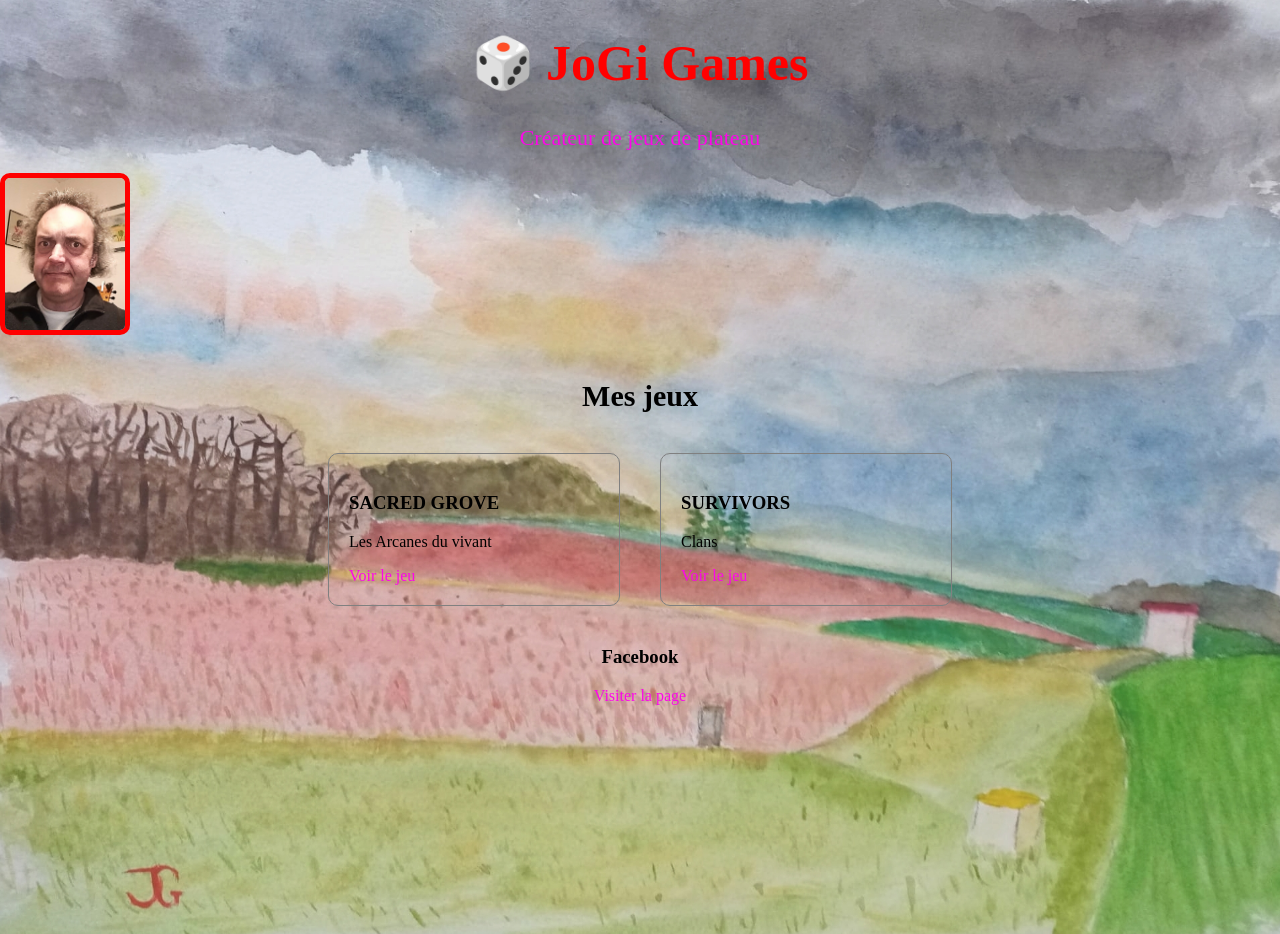
==== index.html @ de236c4a "Update index.html" ====
<!DOCTYPE html>
<html>
<head>
  <title>JoGi Games</title>
  <link rel="stylesheet" href="style.css">
  <meta name="viewport" content="width=device-width, initial-scale=1.0">
<style>
body {
  background: url("soucy-sky.jpg") center/cover no-repeat;
  min-height: 100vh;
}
</style>
</head>

<body class="home">
  <div>

  <div class="texte">
    <h1>🎲 JoGi Games</h1>
    <p class="slogan">Créateur de jeux de plateau</p>
  </div>

  <img src="JonGILLphoto.JPG" class="photo">

</div>

  <h2>Mes jeux</h2>

  <div class="container">

    <div class="jeu">
      <h3>SACRED GROVE</h3>
      <p>Les Arcanes du vivant</p>
      <a href="sacred-grove.html">Voir le jeu</a>
    </div>

    <div class="jeu">
      <h3>SURVIVORS</h3>
      <p>Clans</p>
      <a href="survivors.html">Voir le jeu</a>
    </div>

  </div>


  <div class="link">
    <h3>Facebook</h3>
    <a href="https://www.facebook.com/profile.php?id=100076398895251" target="_blank">
      Visiter la page
    </a>
  </div>

</body>
</html>
---- style.css ----
style.css

html, body {
  height: 100%;
  margin: 0;
}

.home {
  background: url("soucy-sky.jpg") center/cover no-repeat;
  min-height: 100vh;
}
.jogi-games header {
  display: flex;
  justify-content: space-between;
  align-items: center;
  padding: 20px;
}

.texte {
  text-align: left;
}

.photo {
  width: 120px;
  border-radius: 10px;
  border: 5px solid red;
}
h1 {
  color: red;
  font-size: 50px;
  text-align: center;
}

.slogan {
  color: #fd06e9;
  font-size: 22px;
  text-align: center;
}

h2 {
  font-size: 30px;
  margin-top: 40px;
  text-align: center; 
}

/* Conteneur des jeux */
.container {
  display: flex;
  justify-content: center;
  gap: 40px;
  margin: 40px;
}

/* Carte jeu */
.jeu {
  border: 1px solid gray;
  padding: 20px;
  width: 250px;
  border-radius: 10px;
}



/* Liens */
.link {
  text-align: center;
  margin-top: 40px;
}
a {
  color: #fd06e9;
  text-decoration: none;
}
.galerie {
  display: flex;
  flex-wrap: wrap;
  justify-content: center;
  gap: 20px;
  margin: 20px;
}
@media (max-width: 768px) {

  .galerie img {
    width: 90%;
    height: auto;
    }


}

.galerie img {
  width: 420px;
  height: auto;
  border-radius: 20px;
  transition: transform 0.3s;
  object-fit: contain;
}

.galerie img:hover {
  transform: scale(1.1);
}
.description {
  max-width: 600px;
  margin: 20px auto;
  font-size: 18px;
}

.image-jeu {
  width: 80%;
  max-width: 500px;
  border-radius: 10px;
  margin: 20px 0;
}
.video {
  .video {
  width: 400px; 
  height: auto;
  display: block;
  margin: 30px auto;
  border-radius: 15px;
}
iframe {
  width: 300px;
  height: 500px;
}
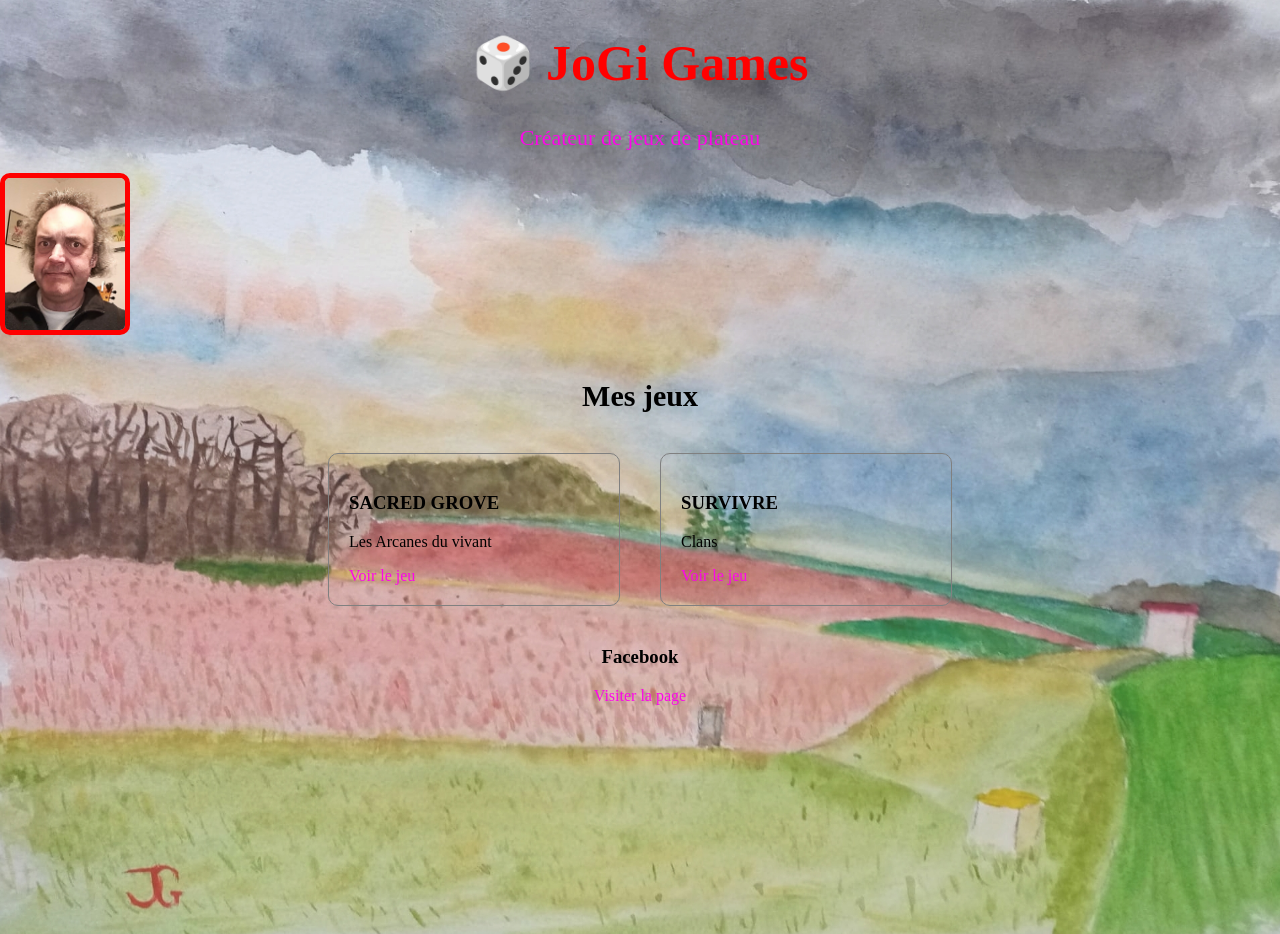
==== commit 4018c71e: "Update index.html" ====
--- a/index.html
+++ b/index.html
@@ -35,7 +35,7 @@
     </div>
 
     <div class="jeu">
-      <h3>SURVIVORS</h3>
+      <h3>SURVIVRE</h3>
       <p>Clans</p>
       <a href="survivors.html">Voir le jeu</a>
     </div>
--- a/style.css
+++ b/style.css
@@ -70,25 +70,27 @@
   color: #fd06e9;
   text-decoration: none;
 }
+
+
+
 .galerie {
   display: flex;
   flex-wrap: wrap;
   justify-content: center;
   gap: 20px;
-  margin: 20px;
+  padding: 0 10px;
 }
-@media (max-width: 768px) {
-
+@media (max-width: 350px) {
   .galerie img {
-    width: 90%;
+    width: 80%;
     height: auto;
+    justify-content: center;
+    margin-left: 50px;
     }
-
-
 }
 
 .galerie img {
-  width: 420px;
+  width: 350px;
   height: auto;
   border-radius: 20px;
   transition: transform 0.3s;
@@ -122,3 +124,28 @@
   width: 300px;
   height: 500px;
 }
+
+ .survivors {
+  background-image: url("survivre-clans.jpg");
+  background-size: 60%;
+  background-position: center;
+  background-repeat: no-repeat;
+  min-height: 100vh;
+  background-color: #111;
+} 
+.survivors header {
+  display: flex;
+  justify-content: space-between;
+  align-items: center;
+  padding: 20px;
+}
+
+.texte {
+  text-align: left;
+}
+
+h1 {
+  color: black;
+  font-size: 50px;
+  text-align: center;
+}
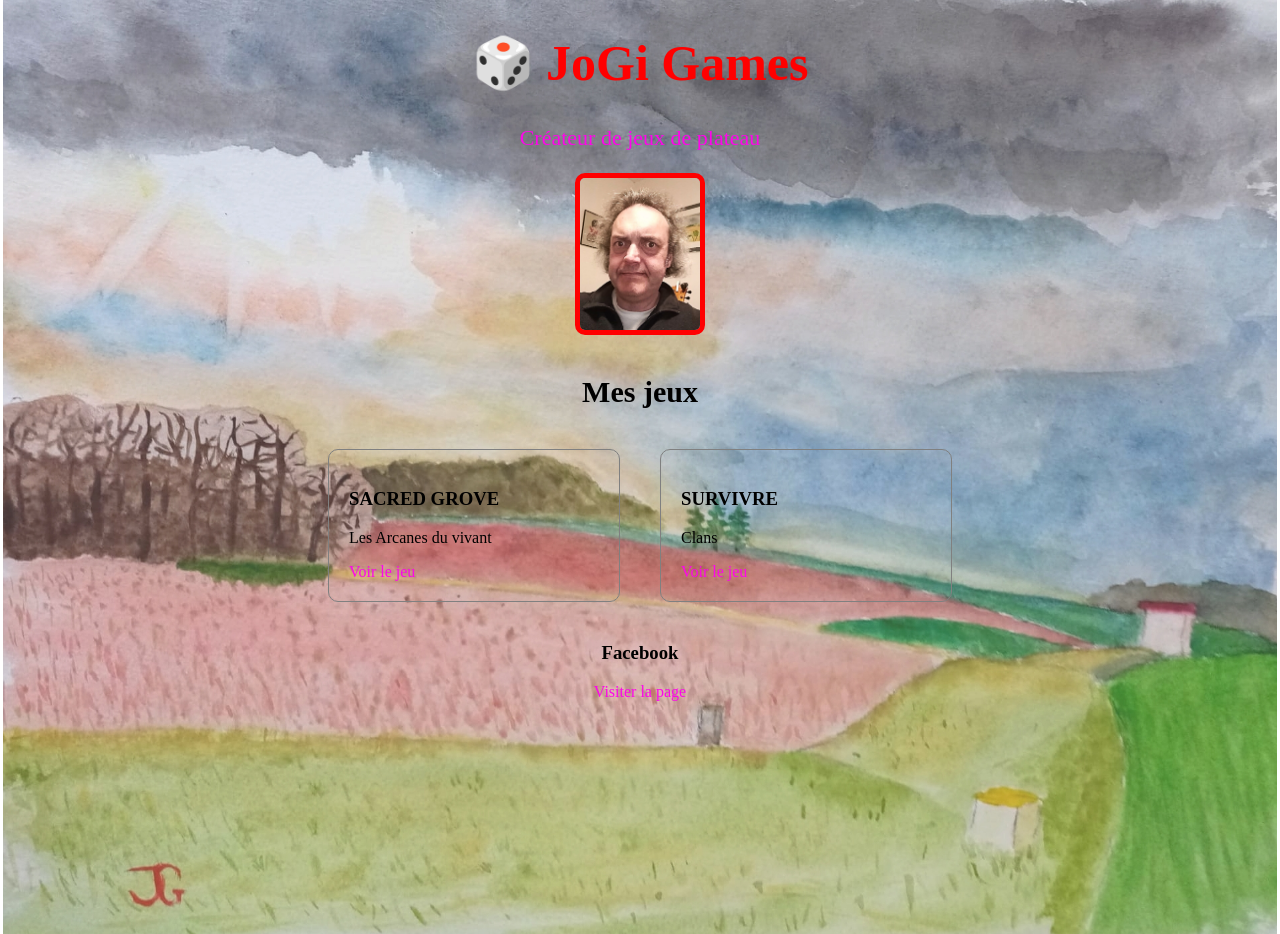
==== commit 62fcf4db: "Update index.html" ====
--- a/style.css
+++ b/style.css
@@ -6,7 +6,7 @@
 }
 
 .home {
-  background: url("soucy-sky.jpg") center/cover no-repeat;
+  background: url("soucy-sky.jpg") center/contain no-repeat;
   min-height: 100vh;
 }
 .jogi-games header {
@@ -24,6 +24,9 @@
   width: 120px;
   border-radius: 10px;
   border: 5px solid red;
+  
+  display: block;
+  margin: 20px auto;
 }
 h1 {
   color: red;
@@ -125,14 +128,10 @@
   height: 500px;
 }
 
- .survivors {
-  background-image: url("survivre-clans.jpg");
-  background-size: 60%;
-  background-position: center;
-  background-repeat: no-repeat;
+.survivors {
+  background: url("survivre-clans.jpg") center/contain no-repeat;
   min-height: 100vh;
-  background-color: #111;
-} 
+}
 .survivors header {
   display: flex;
   justify-content: space-between;
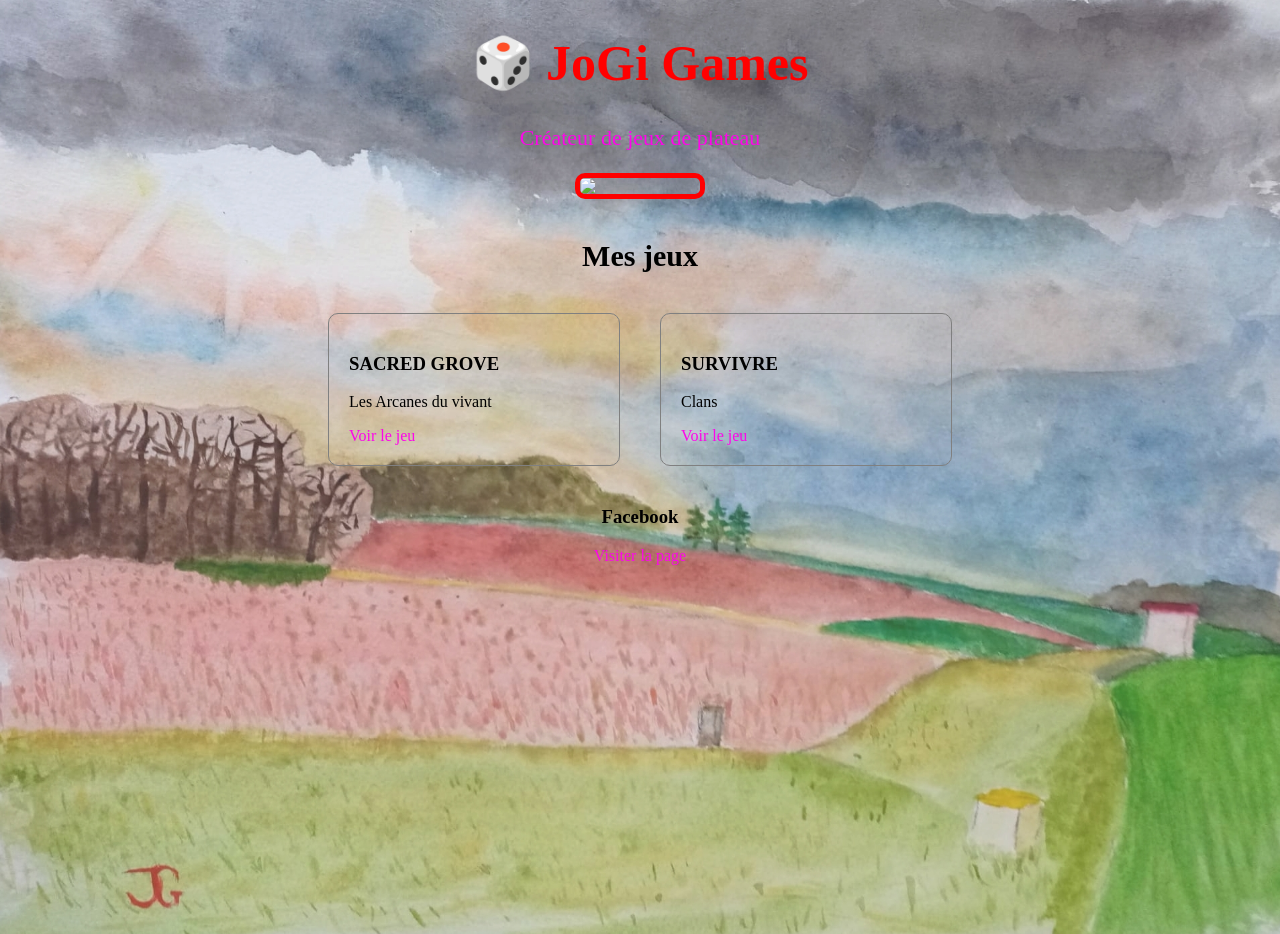
==== commit 7d11d218: "Update index.html" ====
--- a/index.html
+++ b/index.html
@@ -20,7 +20,7 @@
     <p class="slogan">Créateur de jeux de plateau</p>
   </div>
 
-  <img src="JonGILLphoto.JPG" class="photo">
+  <img src="JG.JPG" class="photo">
 
 </div>
 
--- a/style.css
+++ b/style.css
@@ -6,7 +6,7 @@
 }
 
 .home {
-  background: url("soucy-sky.jpg") center/contain no-repeat;
+  background: url("soucy-sky.jpg") center/cover no-repeat;
   min-height: 100vh;
 }
 .jogi-games header {
@@ -129,7 +129,7 @@
 }
 
 .survivors {
-  background: url("survivre-clans.jpg") center/contain no-repeat;
+  background: url("survivre-clans.jpg") center/cover no-repeat;
   min-height: 100vh;
 }
 .survivors header {
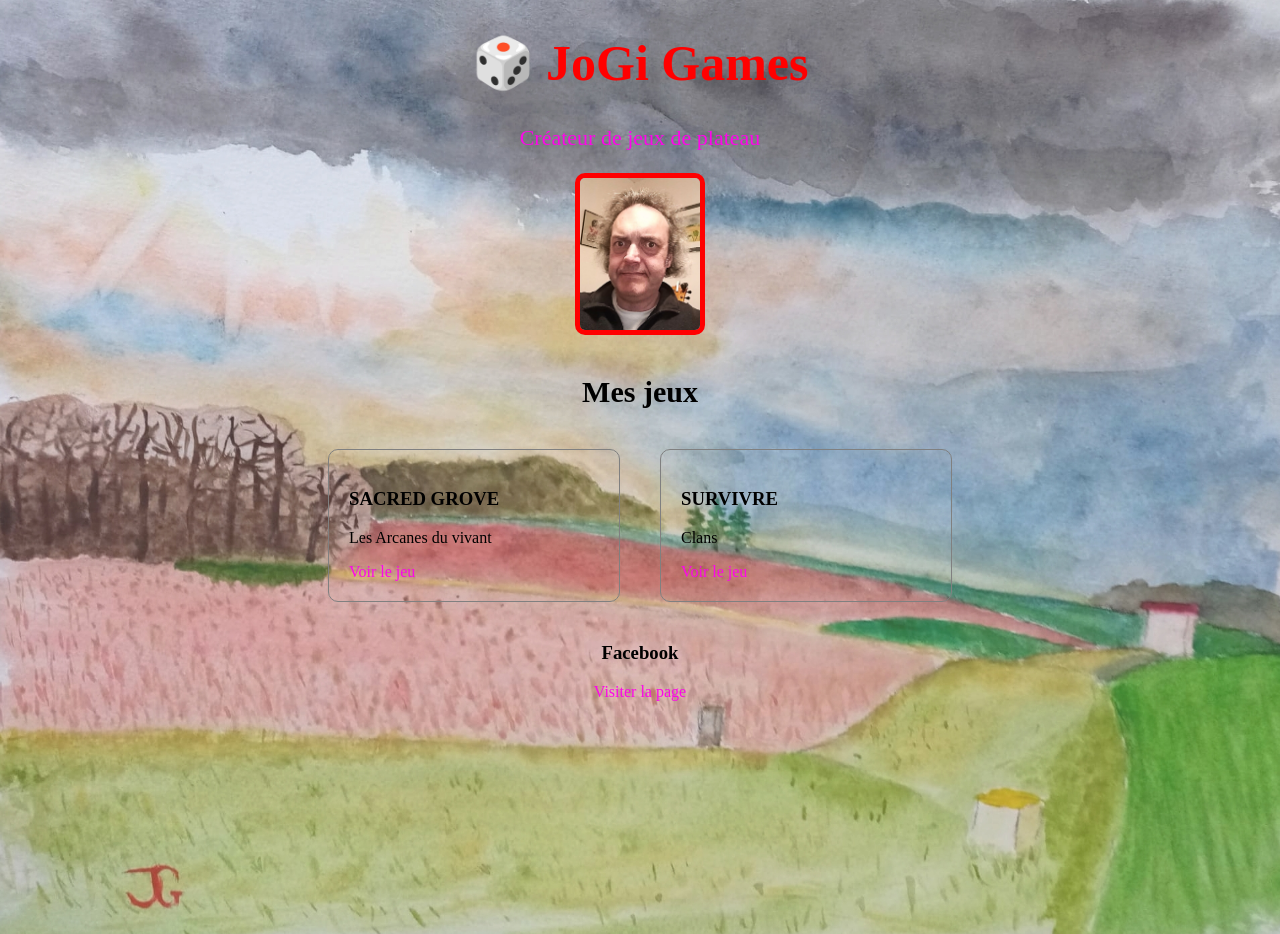
==== commit f74bb020: "Update index.html" ====
--- a/index.html
+++ b/index.html
@@ -20,7 +20,7 @@
     <p class="slogan">Créateur de jeux de plateau</p>
   </div>
 
-  <img src="JG.JPG" class="photo">
+  <img src="JonGILLphoto.JPG" class="photo">
 
 </div>
 
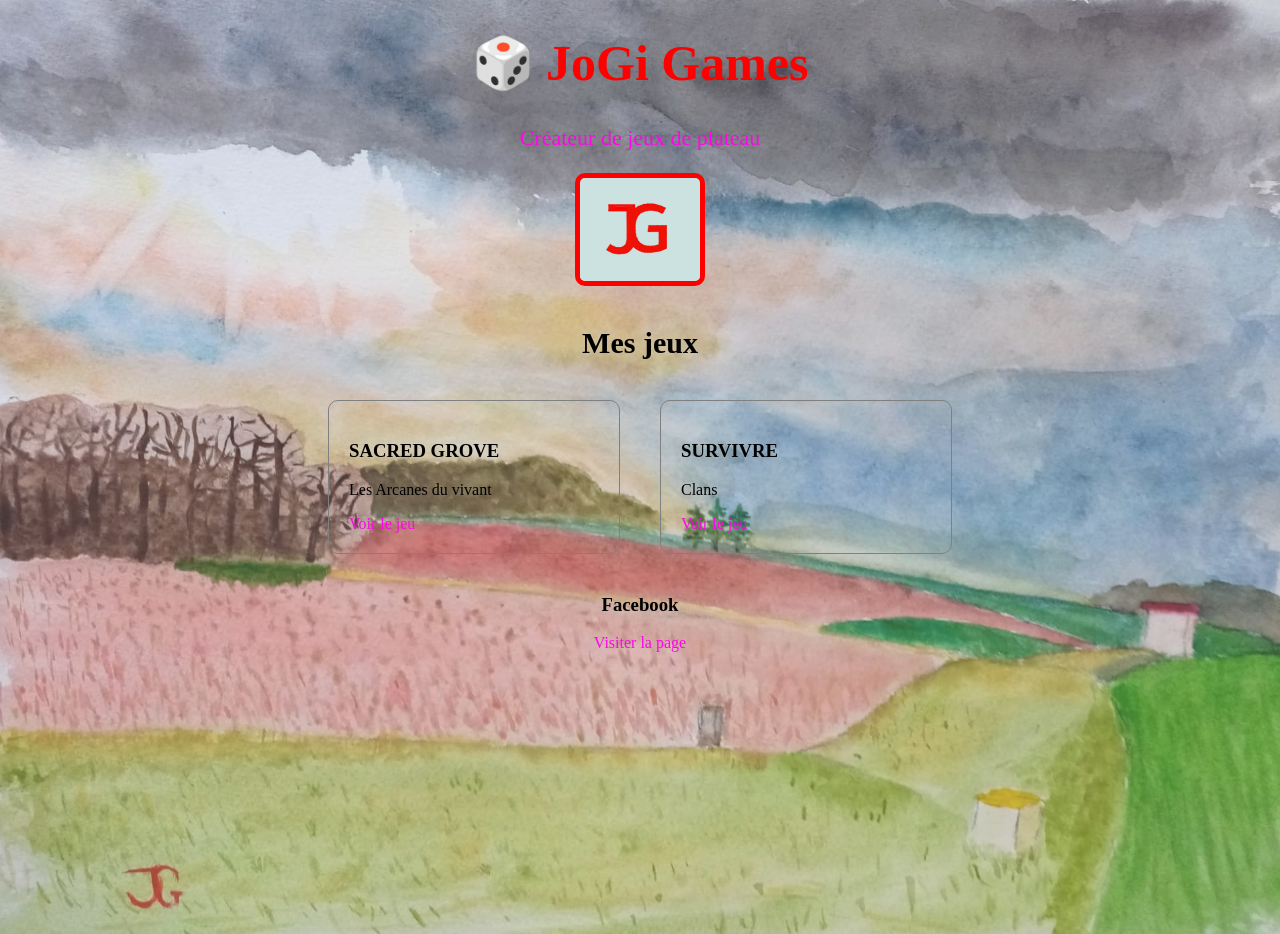
==== commit 95669f15: "Update index.html" ====
--- a/index.html
+++ b/index.html
@@ -20,7 +20,7 @@
     <p class="slogan">Créateur de jeux de plateau</p>
   </div>
 
-  <img src="JonGILLphoto.JPG" class="photo">
+  <img src="JG.jpg" class="photo">
 
 </div>
 
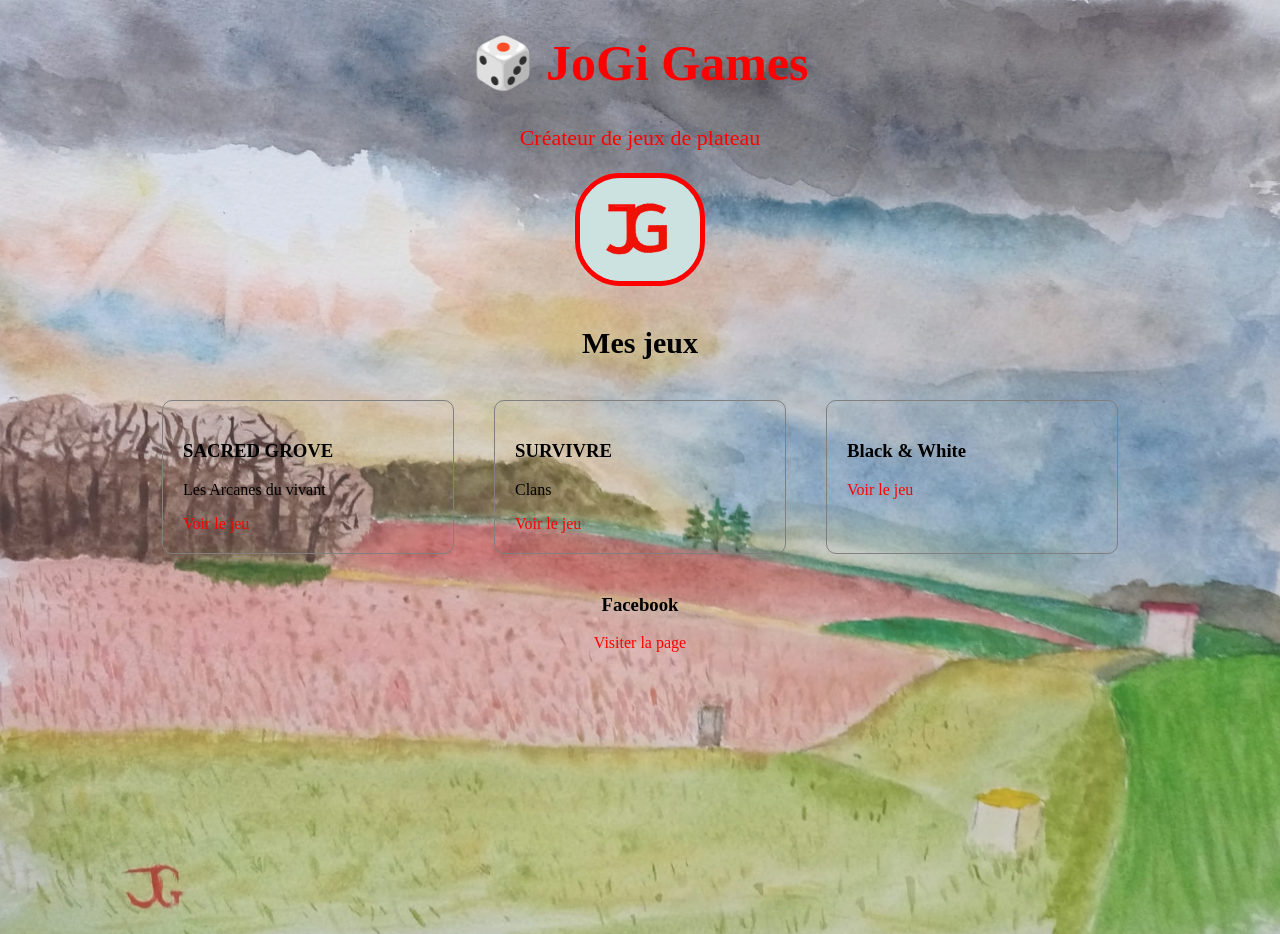
==== commit 7b09355b: "Update index.html" ====
--- a/index.html
+++ b/index.html
@@ -40,6 +40,11 @@
       <a href="survivors.html">Voir le jeu</a>
     </div>
 
+    <div class="jeu">
+      <h3>Black & White</h3>
+      <a href="black-white.html">Voir le jeu</a>
+    </div>
+
   </div>
 
 
--- a/style.css
+++ b/style.css
@@ -16,13 +16,18 @@
   padding: 20px;
 }
 
+.sacred-grove {
+  background-color: #f5f0dc;
+  min-height: 100vh;
+}
+
 .texte {
   text-align: left;
 }
 
 .photo {
   width: 120px;
-  border-radius: 10px;
+  border-radius: 45px;
   border: 5px solid red;
   
   display: block;
@@ -35,7 +40,7 @@
 }
 
 .slogan {
-  color: #fd06e9;
+  color: red;
   font-size: 22px;
   text-align: center;
 }
@@ -70,13 +75,66 @@
   margin-top: 40px;
 }
 a {
-  color: #fd06e9;
+  color: red;
   text-decoration: none;
 }
 
-
+.titre-editeurs{
+    text-align:center;
+    margin-top:50px;
+    margin-bottom:20px;
+}
+
+.editeurs{
+    display:flex;
+    justify-content:space-between;
+    gap:30px;
+
+    max-width:1000px;
+    margin:0 auto 70px auto;
+
+    background:#f7f1df;
+    border:3px solid #8a6d3b;
+    border-radius:20px;
+    padding:30px;
+}
+
+.fr,
+.en{
+    flex:1;
+}
+
+.fr{
+    border-right:2px solid #b59b63;
+    padding-right:20px;
+}
+
+.en{
+    padding-left:20px;
+}
+
+.fr h3,
+.en h3{
+    text-align:center;
+    color:darkgreen;
+}
+
+.fr a,
+.en a{
+    display:block;
+    margin:15px 0;
+    text-decoration:none;
+    font-weight:bold;
+    color:#0b4f6c;
+}
+
+.fr a:hover,
+.en a:hover{
+    color:darkgreen;
+}
 
 .galerie {
+  margin-top: 60px;
   display: flex;
   flex-wrap: wrap;
   justify-content: center;
@@ -109,6 +167,20 @@
   font-size: 18px;
 }
 
+.avis {
+  max-width: 800px;
+  margin: 20px auto;
+  font-size: 25px;
+  color: darkgreen;
+  background-color: rgba(242, 242, 235, 0.95);
+  border: 2px solid #f8f8f8;
+  border-left: 5px solid darkgreen;
+  padding: 20px;
+  font-family: Garamond, serif;
+  border-radius: 15px;
+  font-style: italic;
+}
+
 .image-jeu {
   width: 80%;
   max-width: 500px;
